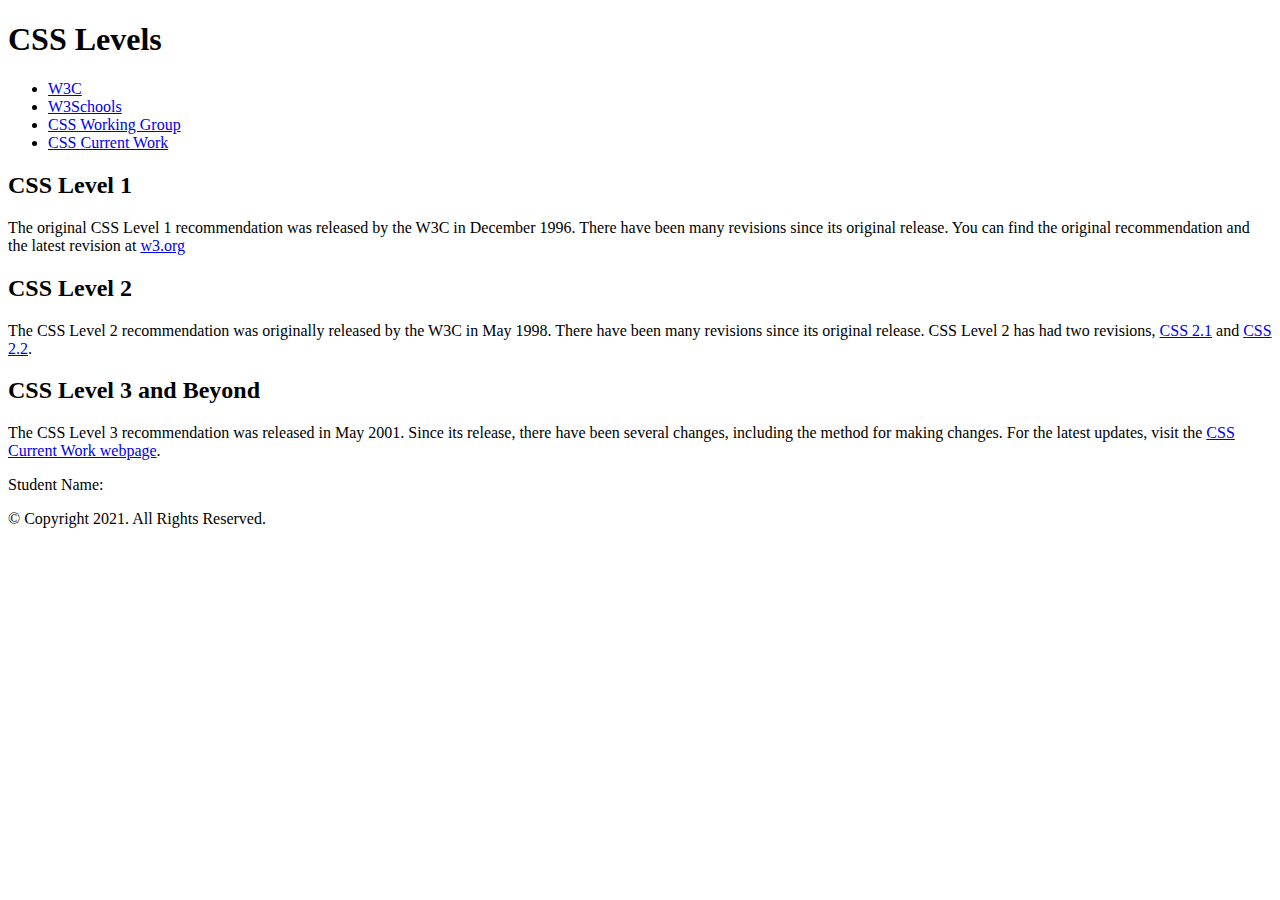
==== analyze apply extend-2/analyze/analyze04.html @ 0debf297 "Chapter 4" ====
<!DOCTYPE html>
<!-- 	
	Student Name: 
	File Name: 
	Date: 
-->
<html lang="en">
<head>
	<title>Chapter 4 Analyze</title>
	<meta charset="utf-8">
</head>
<body>

	<header>
		<h1>CSS Levels</h1>
	</header>
    
    <!-- Nav -->
	<nav>
		<ul>
            <li><a href="#">W3C</a></li>  
            <li><a href="#">W3Schools</a></li> 
            <li><a href="#">CSS Working Group</a></li> 
            <li><a href="#">CSS Current Work</a></li>
        </ul>
	</nav>
	
	<main>
	
        <div id="css1">
            
            <h2>CSS Level 1</h2>
            <p>The original CSS Level 1 recommendation was released by the W3C in December 1996. There have been many revisions since its original release. You can find the original recommendation and the latest revision at <a href="https://www.w3.org/" target="_blank">w3.org</a></p>
            
        </div>
        
        <div id="css2">
            
            <h2>CSS Level 2</h2>
            <p>The CSS Level 2 recommendation was originally released by the W3C in May 1998. There have been many revisions since its original release. CSS Level 2 has had two revisions, <a href="https://www.w3.org/TR/CSS2/" target="_blank">CSS 2.1</a> and <a href="https://www.w3.org/TR/CSS22/" target="_blank">CSS 2.2</a>.</p>
            
        </div>
        
        <div id="css3">
            
            <h2>CSS Level 3 and Beyond</h2>
            <p>The CSS Level 3 recommendation was released in May 2001. Since its release, there have been several changes, including the method for making changes. For the latest updates, visit the <a href="https://www.w3.org/Style/CSS/current-work" target="_blank">CSS Current Work webpage</a>.</p>
            
        </div>
	
	</main>
	
	<footer>
		<p>Student Name: </p>
		<p>&copy; Copyright 2021. All Rights Reserved.</p>
	</footer>

</body>
</html>
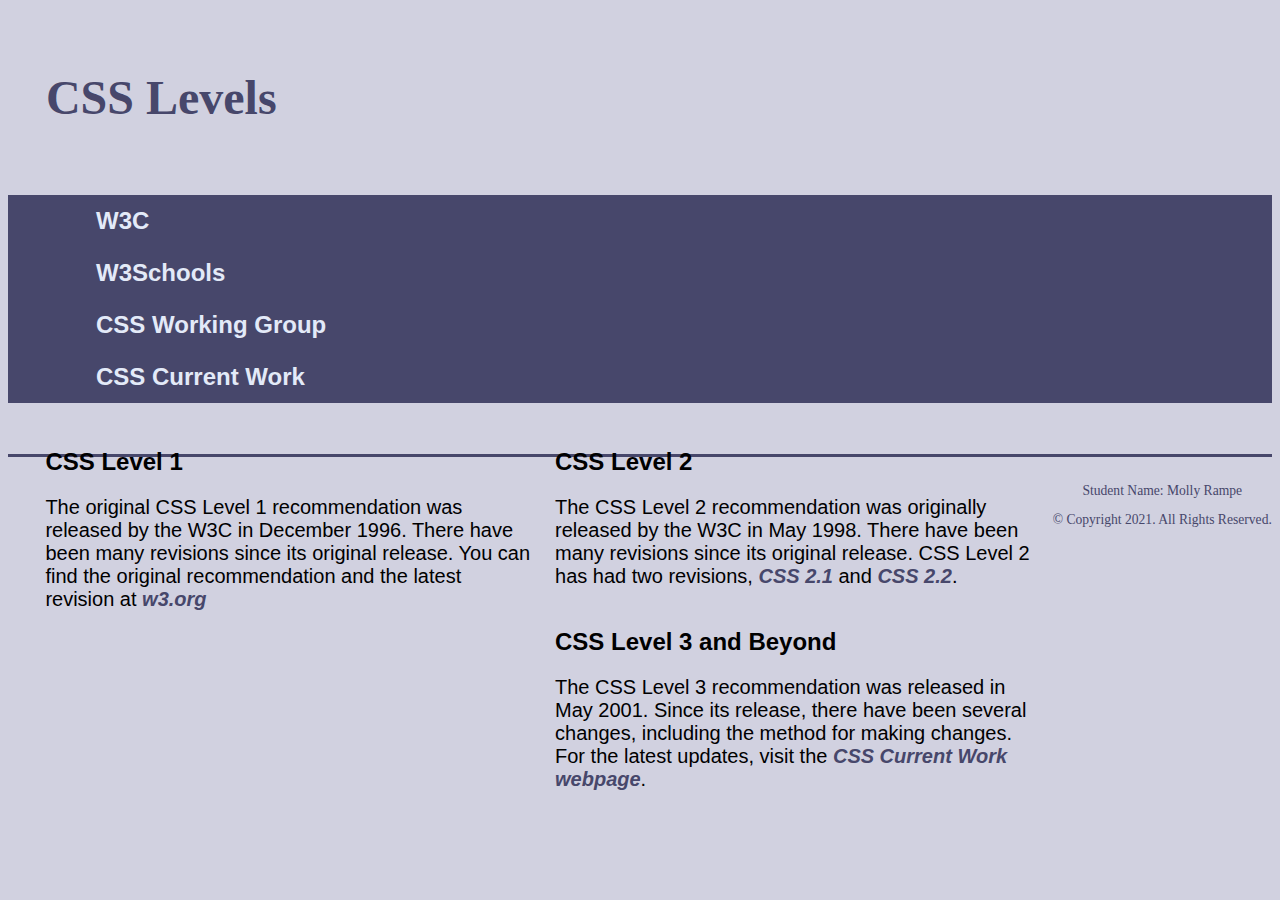
==== commit aa764e0a: "ch.4" ====
--- a/analyze apply extend-2/analyze/analyze04.html
+++ b/analyze apply extend-2/analyze/analyze04.html
@@ -1,13 +1,28 @@
 <!DOCTYPE html>
 <!-- 	
-	Student Name: 
-	File Name: 
-	Date: 
+	Student Name: Molly Rampe
+	File Name: analyze.html
+	Date: April 18th, 2024
 -->
 <html lang="en">
 <head>
 	<title>Chapter 4 Analyze</title>
 	<meta charset="utf-8">
+    <link rel="stylesheet" href="css/styles.css">
+    <style>
+        /* Remove underline from all nav links */
+        nav ul li a {
+            text-decoration: none;
+        }
+        
+        /* Style rule for anchor elements within the main element */
+        main a {
+            color: #47476b;
+            text-decoration: none;
+            font-weight: bold;
+            font-style: italic;
+        }
+    </style>
 </head>
 <body>
 
@@ -18,10 +33,10 @@
     <!-- Nav -->
 	<nav>
 		<ul>
-            <li><a href="#">W3C</a></li>  
-            <li><a href="#">W3Schools</a></li> 
-            <li><a href="#">CSS Working Group</a></li> 
-            <li><a href="#">CSS Current Work</a></li>
+            <li><a href="https://www.w3.org/" target="_blank">W3C</a></li>  
+            <li><a href="https://www.w3schools.com/" target="_blank">W3Schools</a></li> 
+            <li><a href="https://www.w3.org/Style/CSS/members" target="_blank">CSS Working Group</a></li> 
+            <li><a href="https://www.w3.org/Style/CSS/current-work" target="_blank">CSS Current Work</a></li>
         </ul>
 	</nav>
 	
@@ -51,7 +66,7 @@
 	</main>
 	
 	<footer>
-		<p>Student Name: </p>
+		<p>Student Name: Molly Rampe </p>
 		<p>&copy; Copyright 2021. All Rights Reserved.</p>
 	</footer>
 
--- a/analyze apply extend-2/analyze/css/styles.css
+++ b/analyze apply extend-2/analyze/css/styles.css
@@ -0,0 +1,35 @@
+#css1, #css2, #css3 {
+    width: 40%;
+    float: left;
+    padding: 0 1%;
+}footer {
+    text-align: center;
+    font-size: 0.85em;
+    color: #47476b;
+    padding: 1% 0;
+    border-top: 3px solid #47476b;
+}body {
+    padding 2%;
+    background-color: #d1d1e0;
+} main {
+    padding: 2%;
+    font-family: Geneva, Arial, sans-serif;
+} header h1 {
+    font-size: 3em;
+    font-family: Georgia, Times, serif;
+    padding: 3%;
+    color: #47476b;
+} nav {
+    background-color: #47476b;
+} nav ul { margin: 0;} nav li {
+    display: block;
+    font-size: 1.5em; font-family: Verdana, Arial, sans-serif; font-weight: bold;
+} nav li a { display: block; color: #e3eaf8; padding: 0.5em 2em; }
+
+main p {
+    font-size: 1.25em;
+}
+main h3 {
+    padding-top: 2%;
+    font-size: 2em;
+}